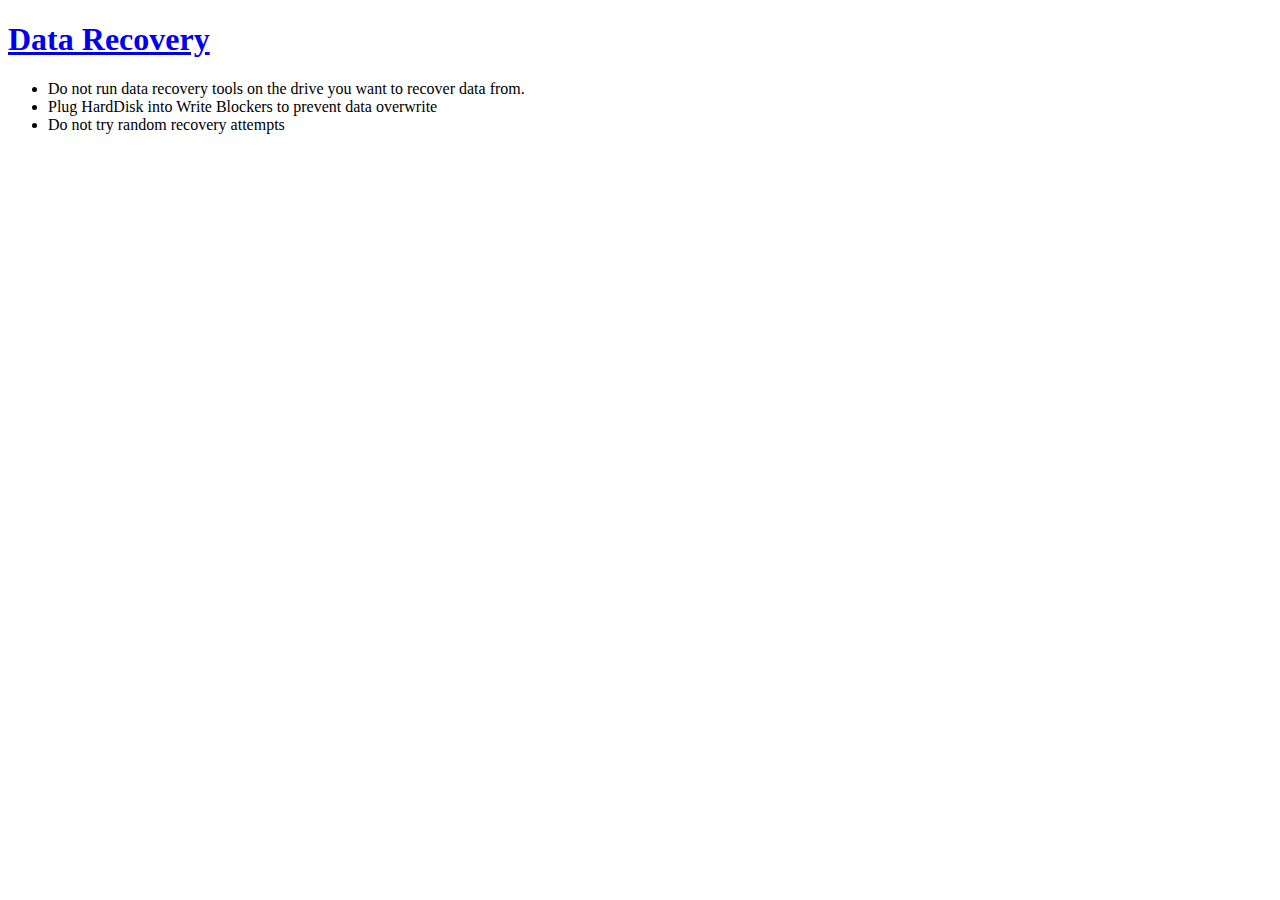
==== Tips/data_recovery.html @ 1acb4185 "Rename data_recovery to data_recovery.html" ====
<!DOCTYPE html>
<html lang="en-US">
  <head>
    <meta charset="UTF-8">
    <meta http-equiv="X-UA-Compatible" content="IE=edge">
    <meta name="viewport" content="width=device-width, initial-scale=1">

<!-- Begin Jekyll SEO tag v2.7.1 -->
<title>dfircheatsheet.github.io</title>
<meta name="generator" content="Jekyll v3.9.0" />
<meta property="og:title" content="dfircheatsheet.github.io" />
<meta property="og:locale" content="en_US" />
<link rel="canonical" href="https://dfircheatsheet.github.io/Tips/data_acquisition.html" />
<meta property="og:url" content="https://dfircheatsheet.github.io/Tips/data_acquisition.html" />
<meta property="og:site_name" content="dfircheatsheet.github.io" />
<meta name="twitter:card" content="summary" />
<meta property="twitter:title" content="dfircheatsheet.github.io" />
<script type="application/ld+json">
{"headline":"dfircheatsheet.github.io","url":"https://dfircheatsheet.github.io/Tips/data_acquisition.html","@type":"WebPage","@context":"https://schema.org"}</script>
<!-- End Jekyll SEO tag -->

    <link rel="stylesheet" href="/assets/css/style.css?v=655bd374ae06009748ba249d6631732b95187062">
  </head>
  <body>
    <div class="container-lg px-3 my-5 markdown-body">
      
      <h1><a href="https://dfircheatsheet.github.io/">Data Recovery</a></h1>
      

      <ul>
  <li>Do not run data recovery tools on the drive you want to recover data from.</li>
  <li>Plug HardDisk into Write Blockers to prevent data overwrite</li>
  <li>Do not try random recovery attempts</li>
</ul>
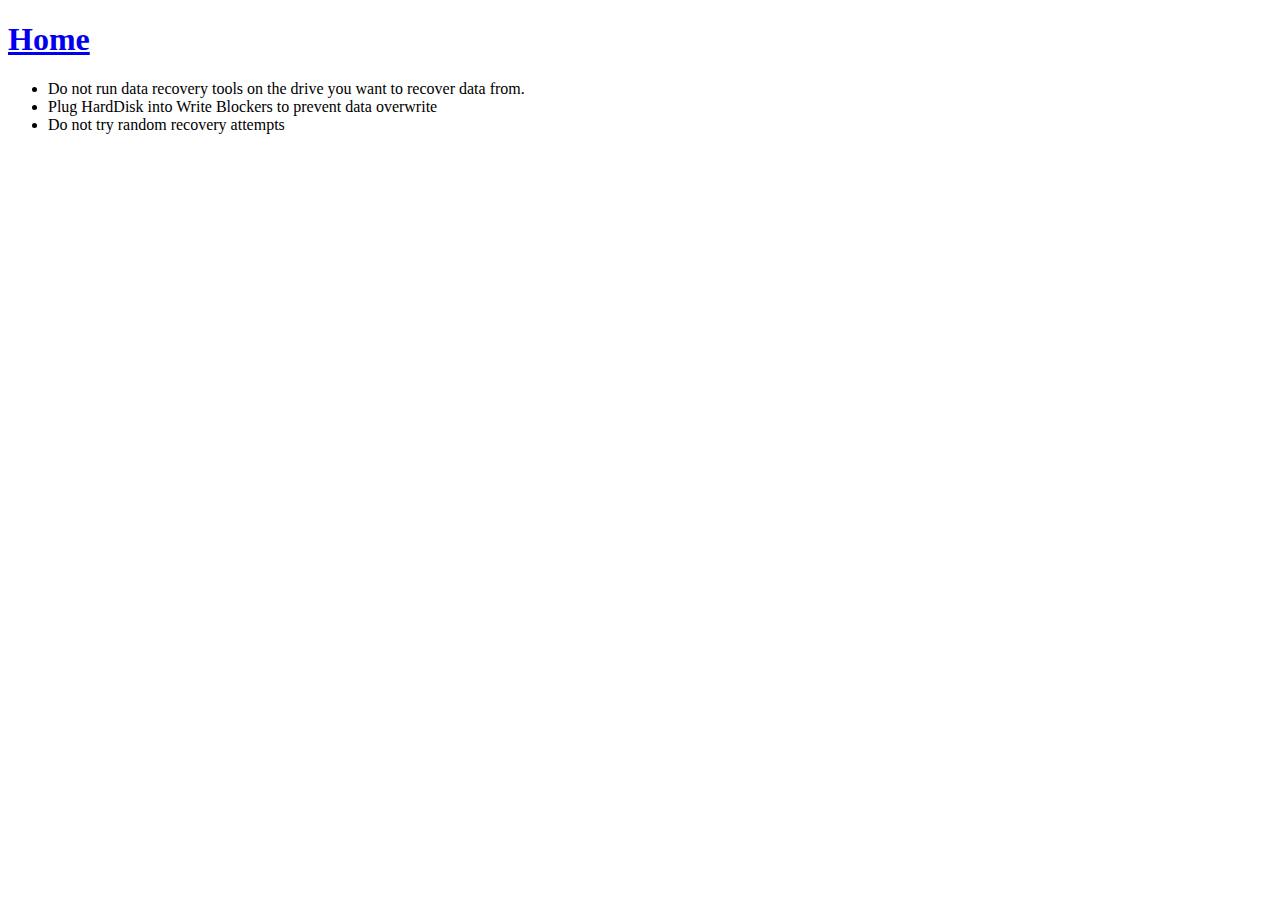
==== commit 8c9e7b7e: "Update data_recovery.html" ====
--- a/Tips/data_recovery.html
+++ b/Tips/data_recovery.html
@@ -1,34 +1 @@
-<!DOCTYPE html>
-<html lang="en-US">
-  <head>
-    <meta charset="UTF-8">
-    <meta http-equiv="X-UA-Compatible" content="IE=edge">
-    <meta name="viewport" content="width=device-width, initial-scale=1">
-
-<!-- Begin Jekyll SEO tag v2.7.1 -->
-<title>dfircheatsheet.github.io</title>
-<meta name="generator" content="Jekyll v3.9.0" />
-<meta property="og:title" content="dfircheatsheet.github.io" />
-<meta property="og:locale" content="en_US" />
-<link rel="canonical" href="https://dfircheatsheet.github.io/Tips/data_acquisition.html" />
-<meta property="og:url" content="https://dfircheatsheet.github.io/Tips/data_acquisition.html" />
-<meta property="og:site_name" content="dfircheatsheet.github.io" />
-<meta name="twitter:card" content="summary" />
-<meta property="twitter:title" content="dfircheatsheet.github.io" />
-<script type="application/ld+json">
-{"headline":"dfircheatsheet.github.io","url":"https://dfircheatsheet.github.io/Tips/data_acquisition.html","@type":"WebPage","@context":"https://schema.org"}</script>
-<!-- End Jekyll SEO tag -->
-
-    <link rel="stylesheet" href="/assets/css/style.css?v=655bd374ae06009748ba249d6631732b95187062">
-  </head>
-  <body>
-    <div class="container-lg px-3 my-5 markdown-body">
-      
-      <h1><a href="https://dfircheatsheet.github.io/">Data Recovery</a></h1>
-      
-
-      <ul>
-  <li>Do not run data recovery tools on the drive you want to recover data from.</li>
-  <li>Plug HardDisk into Write Blockers to prevent data overwrite</li>
-  <li>Do not try random recovery attempts</li>
-</ul>
+<!DOCTYPE html><html lang="en-US"><head><meta charset="UTF-8"><meta http-equiv="X-UA-Compatible" content="IE=edge"><meta name="viewport" content="width=device-width,initial-scale=1"><title>dfircheatsheet.github.io</title><meta name="generator" content="Jekyll v3.9.0"><meta property="og:title" content="dfircheatsheet.github.io"><meta property="og:locale" content="en_US"><link rel="canonical" href="https://dfircheatsheet.github.io/Tips/data_acquisition.html"><meta property="og:url" content="https://dfircheatsheet.github.io/Tips/data_acquisition.html"><meta property="og:site_name" content="dfircheatsheet.github.io"><meta name="twitter:card" content="summary"><meta property="twitter:title" content="dfircheatsheet.github.io"><script type="application/ld+json">{"headline":"dfircheatsheet.github.io","url":"https://dfircheatsheet.github.io/Tips/data_acquisition.html","@type":"WebPage","@context":"https://schema.org"}</script><link rel="stylesheet" href="/assets/css/style.css?v=655bd374ae06009748ba249d6631732b95187062"></head><body><div class="container-lg px-3 my-5 markdown-body"><h1><a href="https://dfircheatsheet.github.io/">Home</a></h1><ul><li>Do not run data recovery tools on the drive you want to recover data from.</li><li>Plug HardDisk into Write Blockers to prevent data overwrite</li><li>Do not try random recovery attempts</li></ul></div></body></html>
